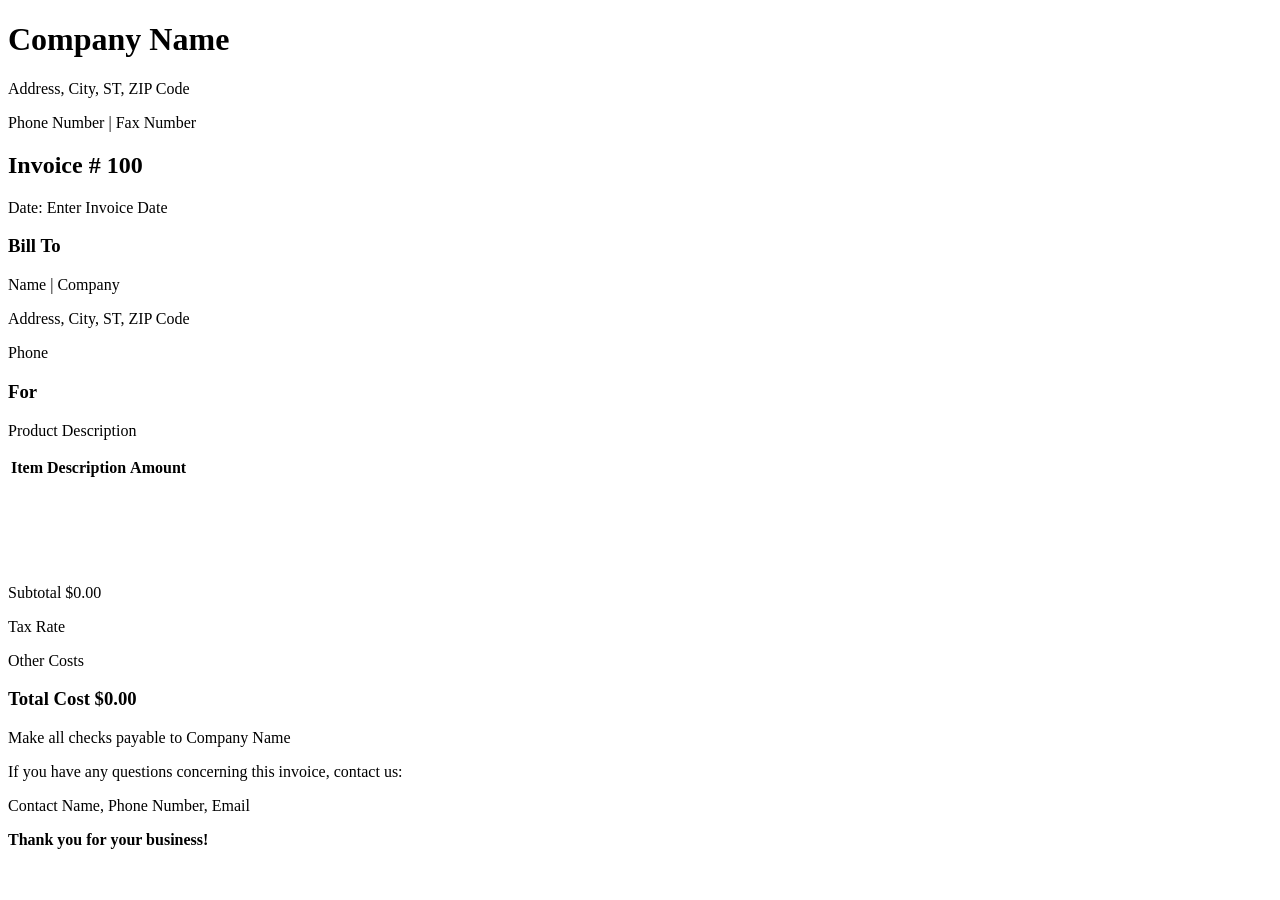
==== index.html @ c26e1606 "Add files via upload" ====
<!DOCTYPE html>
<html lang="en">
<head>
    <meta charset="UTF-8">
    <title>Purple Invoice</title>
    <link rel="stylesheet" href="styles.css">
</head>
<body>

<div class="invoice-container">

    <!-- Header Banner -->
    <header class="header-banner">
        <div>
            <h1>Company Name</h1>
            <p>Address, City, ST, ZIP Code</p>
            <p>Phone Number | Fax Number</p>
        </div>
    </header>

    <!-- Invoice Info -->
    <section class="invoice-info">
        <h2>Invoice # 100</h2>
        <p>Date: Enter Invoice Date</p>
    </section>

    <!-- Bill To / For -->
    <section class="billing-section">
        <div class="bill-to">
            <h3>Bill To</h3>
            <p>Name | Company</p>
            <p>Address, City, ST, ZIP Code</p>
            <p>Phone</p>
        </div>

        <div class="for-section">
            <h3>For</h3>
            <p>Product Description</p>
        </div>
    </section>

    <!-- Table -->
    <table class="invoice-table">
        <thead>
            <tr>
                <th>Item Description</th>
                <th>Amount</th>
            </tr>
        </thead>
        <tbody>
            <tr><td>&nbsp;</td><td></td></tr>
            <tr><td>&nbsp;</td><td></td></tr>
            <tr><td>&nbsp;</td><td></td></tr>
            <tr><td>&nbsp;</td><td></td></tr>
        </tbody>
    </table>

    <!-- Totals -->
    <section class="totals">
        <div class="totals-box">
            <p>Subtotal <span>$0.00</span></p>
            <p>Tax Rate <span></span></p>
            <p>Other Costs <span></span></p>
            <h3>Total Cost <span>$0.00</span></h3>
        </div>
    </section>

    <!-- Footer -->
    <footer class="invoice-footer">
        <p>Make all checks payable to Company Name</p>
        <p>If you have any questions concerning this invoice, contact us:</p>
        <p>Contact Name, Phone Number, Email</p>
        <p><strong>Thank you for your business!</strong></p>
    </footer>

</div>

</body>
</html>
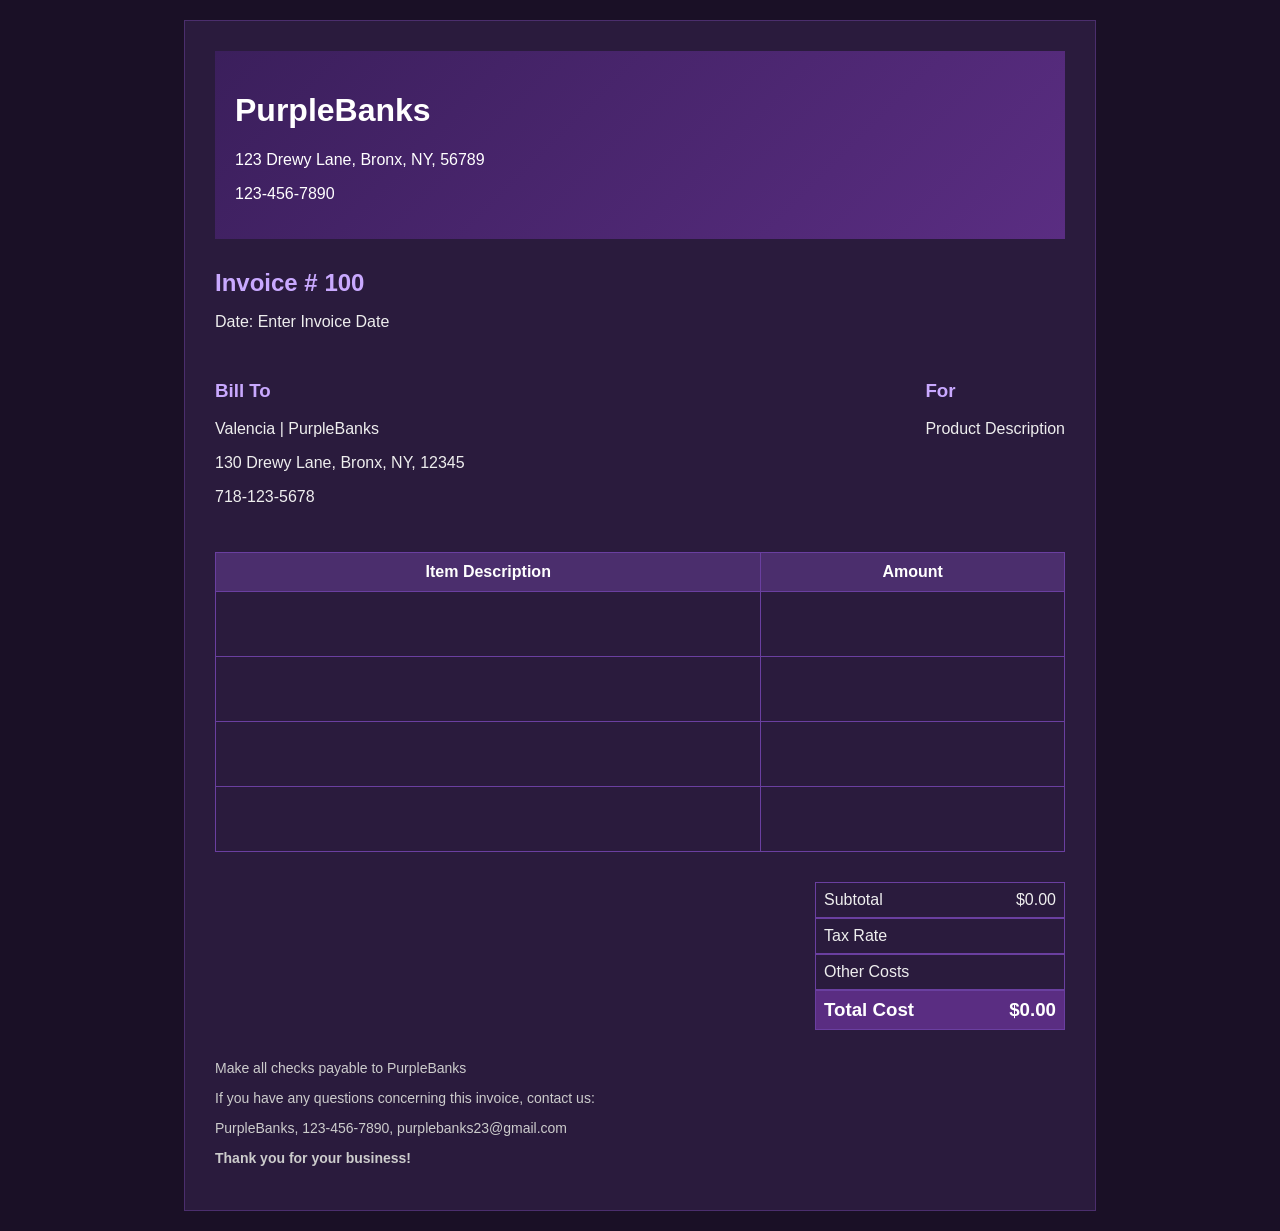
==== commit 14efc979: "Update invoice details and company name" ====
--- a/index.html
+++ b/index.html
@@ -2,7 +2,7 @@
 <html lang="en">
 <head>
     <meta charset="UTF-8">
-    <title>Purple Invoice</title>
+    <title>Invoice</title>
     <link rel="stylesheet" href="styles.css">
 </head>
 <body>
@@ -12,9 +12,9 @@
     <!-- Header Banner -->
     <header class="header-banner">
         <div>
-            <h1>Company Name</h1>
-            <p>Address, City, ST, ZIP Code</p>
-            <p>Phone Number | Fax Number</p>
+            <h1>PurpleBanks</h1>
+            <p>123 Drewy Lane, Bronx, NY, 56789</p>
+            <p>123-456-7890</p>
         </div>
     </header>
 
@@ -28,9 +28,9 @@
     <section class="billing-section">
         <div class="bill-to">
             <h3>Bill To</h3>
-            <p>Name | Company</p>
-            <p>Address, City, ST, ZIP Code</p>
-            <p>Phone</p>
+            <p>Valencia | PurpleBanks</p>
+            <p>130 Drewy Lane, Bronx, NY, 12345</p>
+            <p>718-123-5678</p>
         </div>
 
         <div class="for-section">
@@ -67,13 +67,13 @@
 
     <!-- Footer -->
     <footer class="invoice-footer">
-        <p>Make all checks payable to Company Name</p>
+        <p>Make all checks payable to PurpleBanks</p>
         <p>If you have any questions concerning this invoice, contact us:</p>
-        <p>Contact Name, Phone Number, Email</p>
+        <p>PurpleBanks, 123-456-7890, purplebanks23@gmail.com</p>
         <p><strong>Thank you for your business!</strong></p>
     </footer>
 
 </div>
 
 </body>
-</html>+</html>
--- a/styles.css
+++ b/styles.css
@@ -0,0 +1,103 @@
+body {
+    margin: 0;
+    padding: 20px;
+    font-family: Arial, sans-serif;
+    background-color: #1a1026; /* dark purple background */
+    color: #eee;
+}
+
+.invoice-container {
+    max-width: 850px;
+    margin: auto;
+    background: #2a1b3d;
+    padding: 30px;
+    border: 1px solid #4b2e6d;
+}
+
+/* Header Banner */
+.header-banner {
+    background: linear-gradient(135deg, #3b1f5c, #5a2d82);
+    color: white;
+    padding: 20px;
+    margin-bottom: 30px;
+}
+
+/* Invoice Info */
+.invoice-info {
+    margin-bottom: 30px;
+}
+
+.invoice-info h2 {
+    margin: 0;
+    color: #c9a9ff;
+}
+
+/* Billing Section */
+.billing-section {
+    display: flex;
+    justify-content: space-between;
+    margin-bottom: 30px;
+}
+
+.billing-section h3 {
+    color: #c9a9ff;
+}
+
+/* Table */
+.invoice-table {
+    width: 100%;
+    border-collapse: collapse;
+    margin-bottom: 30px;
+}
+
+.invoice-table th {
+    background-color: #4b2e6d;
+    color: white;
+    padding: 10px;
+    border: 1px solid #6a3fa0;
+}
+
+.invoice-table td {
+    padding: 12px;
+    border: 1px solid #6a3fa0;
+    height: 40px;
+}
+
+/* Totals */
+.totals {
+    display: flex;
+    justify-content: flex-end;
+}
+
+.totals-box {
+    width: 250px;
+}
+
+.totals-box p,
+.totals-box h3 {
+    display: flex;
+    justify-content: space-between;
+    padding: 8px;
+    border: 1px solid #6a3fa0;
+    margin: 0;
+}
+
+.totals-box h3 {
+    background-color: #5a2d82;
+    color: white;
+}
+
+/* Footer */
+.invoice-footer {
+    margin-top: 30px;
+    font-size: 14px;
+    color: #ccc;
+}
+
+/* Responsive */
+@media (max-width: 600px) {
+    .billing-section {
+        flex-direction: column;
+        gap: 20px;
+    }
+}
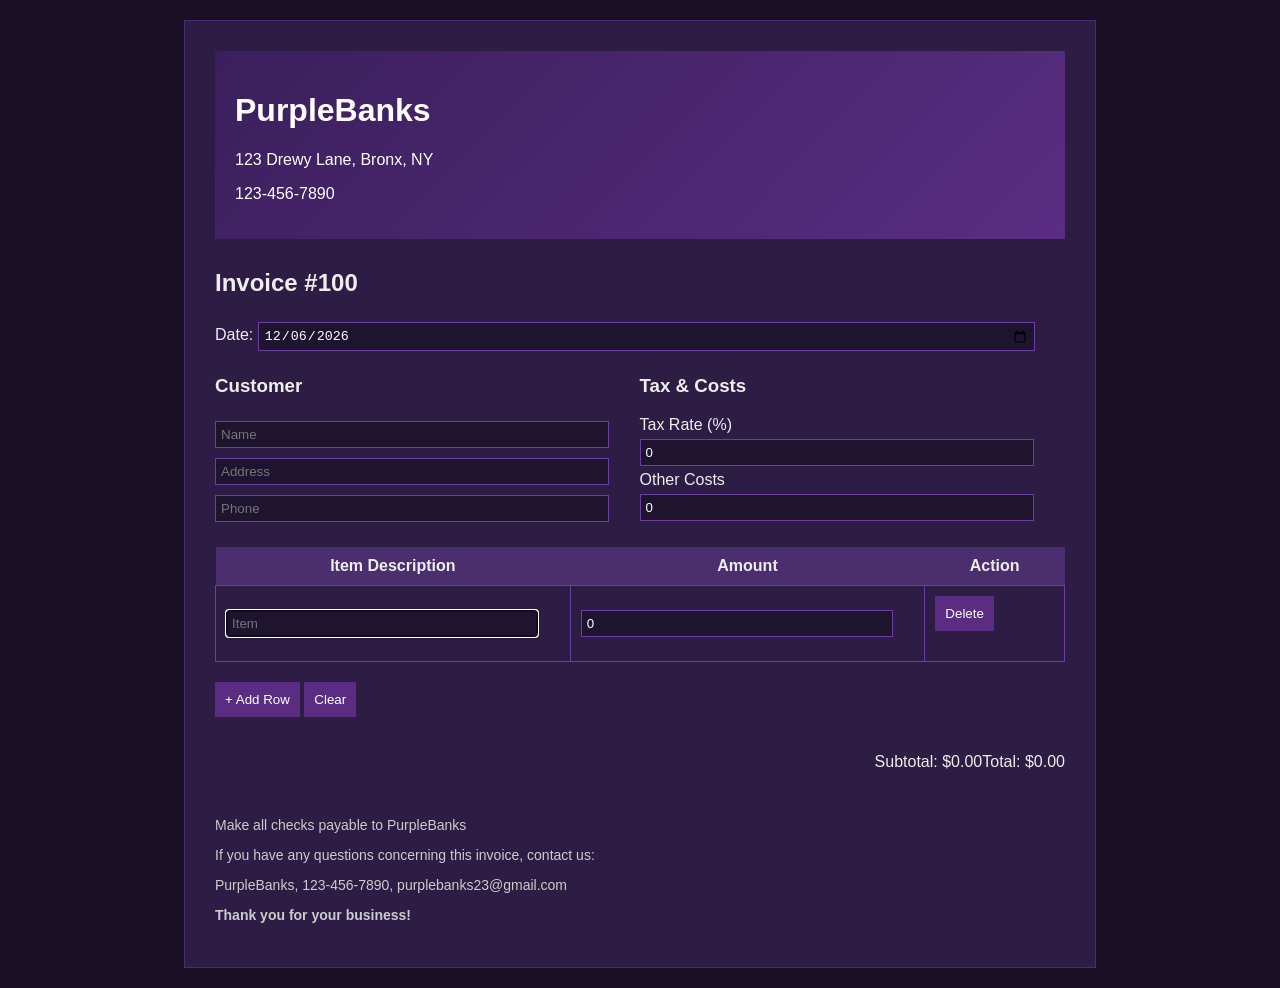
==== commit 69a7618a: "Add files via upload" ====
--- a/index.html
+++ b/index.html
@@ -9,62 +9,71 @@
 
 <div class="invoice-container">
 
-    <!-- Header Banner -->
+    <!-- Header -->
     <header class="header-banner">
         <div>
             <h1>PurpleBanks</h1>
-            <p>123 Drewy Lane, Bronx, NY, 56789</p>
+            <p>123 Drewy Lane, Bronx, NY</p>
             <p>123-456-7890</p>
         </div>
     </header>
 
     <!-- Invoice Info -->
     <section class="invoice-info">
-        <h2>Invoice # 100</h2>
-        <p>Date: Enter Invoice Date</p>
+        <h2>Invoice #100</h2>
+
+        <label>Date:</label>
+        <input type="date" id="invoiceDate">
     </section>
 
-    <!-- Bill To / For -->
+    <!-- Billing -->
     <section class="billing-section">
-        <div class="bill-to">
-            <h3>Bill To</h3>
-            <p>Valencia | PurpleBanks</p>
-            <p>130 Drewy Lane, Bronx, NY, 12345</p>
-            <p>718-123-5678</p>
+
+        <div>
+            <h3>Customer</h3>
+            <input type="text" placeholder="Name">
+            <input type="text" placeholder="Address">
+            <input type="text" placeholder="Phone">
         </div>
 
-        <div class="for-section">
-            <h3>For</h3>
-            <p>Product Description</p>
+        <div>
+            <h3>Tax & Costs</h3>
+
+            <label>Tax Rate (%)</label>
+            <input type="number" id="taxRate" value="0" min="0">
+
+            <label>Other Costs</label>
+            <input type="number" id="extraCosts" value="0" min="0">
         </div>
+
     </section>
 
-    <!-- Table -->
-    <table class="invoice-table">
+    <!-- TABLE -->
+    <table class="invoice-table" id="invoiceTable">
         <thead>
             <tr>
                 <th>Item Description</th>
                 <th>Amount</th>
+                <th>Action</th>
             </tr>
         </thead>
+
         <tbody>
-            <tr><td>&nbsp;</td><td></td></tr>
-            <tr><td>&nbsp;</td><td></td></tr>
-            <tr><td>&nbsp;</td><td></td></tr>
-            <tr><td>&nbsp;</td><td></td></tr>
+            <!-- rows added by JS -->
         </tbody>
     </table>
 
+    <!-- Buttons -->
+    <section class="invoice-buttons">
+        <button type="button" onclick="addRow()">+ Add Row</button>
+        <button type="button" onclick="clearForm()">Clear</button>
+    </section>
+
     <!-- Totals -->
     <section class="totals">
-        <div class="totals-box">
-            <p>Subtotal <span>$0.00</span></p>
-            <p>Tax Rate <span></span></p>
-            <p>Other Costs <span></span></p>
-            <h3>Total Cost <span>$0.00</span></h3>
-        </div>
+        <p>Subtotal: <span id="subtotal">$0.00</span></p>
+        <p>Total: <span id="total">$0.00</span></p>
     </section>
-
     <!-- Footer -->
     <footer class="invoice-footer">
         <p>Make all checks payable to PurpleBanks</p>
@@ -75,5 +84,6 @@
 
 </div>
 
+<script src="script.js"></script>
 </body>
-</html>
+</html>
--- a/styles.css
+++ b/styles.css
@@ -2,19 +2,18 @@
     margin: 0;
     padding: 20px;
     font-family: Arial, sans-serif;
-    background-color: #1a1026; /* dark purple background */
+    background-color: #1a1026;
     color: #eee;
 }
 
 .invoice-container {
     max-width: 850px;
     margin: auto;
-    background: #2a1b3d;
+    background: #2d1c44;
     padding: 30px;
     border: 1px solid #4b2e6d;
 }
 
-/* Header Banner */
 .header-banner {
     background: linear-gradient(135deg, #3b1f5c, #5a2d82);
     color: white;
@@ -22,48 +21,46 @@
     margin-bottom: 30px;
 }
 
-/* Invoice Info */
-.invoice-info {
-    margin-bottom: 30px;
-}
-
-.invoice-info h2 {
-    margin: 0;
-    color: #c9a9ff;
-}
-
-/* Billing Section */
 .billing-section {
     display: flex;
     justify-content: space-between;
-    margin-bottom: 30px;
+    margin-bottom: 20px;
 }
 
-.billing-section h3 {
-    color: #c9a9ff;
+input {
+    margin: 5px 0;
+    padding: 5px;
+    width: 90%;
+    background: #1f1430;
+    color: white;
+    border: 1px solid #6a3fa0;
 }
 
-/* Table */
 .invoice-table {
     width: 100%;
     border-collapse: collapse;
-    margin-bottom: 30px;
+    margin-bottom: 20px;
 }
 
 .invoice-table th {
     background-color: #4b2e6d;
-    color: white;
     padding: 10px;
-    border: 1px solid #6a3fa0;
 }
 
 .invoice-table td {
-    padding: 12px;
     border: 1px solid #6a3fa0;
-    height: 40px;
+    padding: 10px;
 }
 
-/* Totals */
+button {
+    background: #5a2d82;
+    color: white;
+    border: none;
+    padding: 10px;
+    cursor: pointer;
+    margin-bottom: 20px;
+}
+
 .totals {
     display: flex;
     justify-content: flex-end;
@@ -73,31 +70,19 @@
     width: 250px;
 }
 
-.totals-box p,
-.totals-box h3 {
+.totals-box p, .totals-box h3 {
     display: flex;
     justify-content: space-between;
     padding: 8px;
     border: 1px solid #6a3fa0;
-    margin: 0;
 }
 
 .totals-box h3 {
-    background-color: #5a2d82;
-    color: white;
+    background: #5a2d82;
 }
-
 /* Footer */
 .invoice-footer {
     margin-top: 30px;
     font-size: 14px;
     color: #ccc;
-}
-
-/* Responsive */
-@media (max-width: 600px) {
-    .billing-section {
-        flex-direction: column;
-        gap: 20px;
-    }
 }
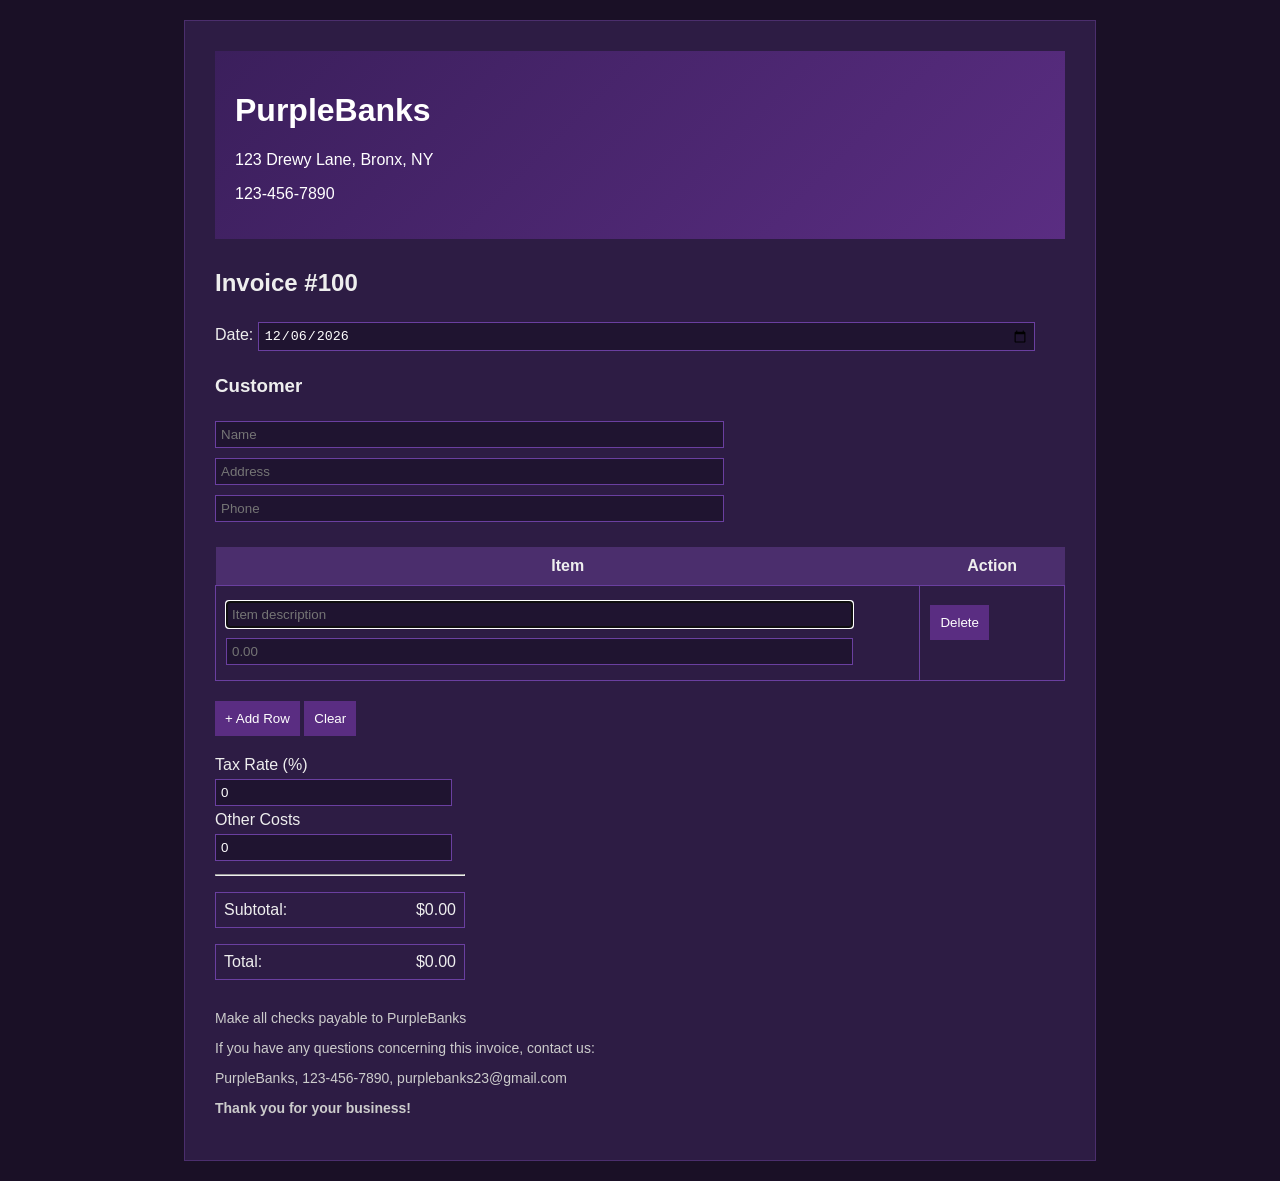
==== commit 3934b0b0: "Add files via upload" ====
--- a/index.html
+++ b/index.html
@@ -9,7 +9,7 @@
 
 <div class="invoice-container">
 
-    <!-- Header -->
+    <!-- HEADER -->
     <header class="header-banner">
         <div>
             <h1>PurpleBanks</h1>
@@ -18,7 +18,7 @@
         </div>
     </header>
 
-    <!-- Invoice Info -->
+    <!-- INVOICE INFO -->
     <section class="invoice-info">
         <h2>Invoice #100</h2>
 
@@ -26,7 +26,7 @@
         <input type="date" id="invoiceDate">
     </section>
 
-    <!-- Billing -->
+    <!-- CUSTOMER INFO -->
     <section class="billing-section">
 
         <div>
@@ -36,24 +36,13 @@
             <input type="text" placeholder="Phone">
         </div>
 
-        <div>
-            <h3>Tax & Costs</h3>
-
-            <label>Tax Rate (%)</label>
-            <input type="number" id="taxRate" value="0" min="0">
-
-            <label>Other Costs</label>
-            <input type="number" id="extraCosts" value="0" min="0">
-        </div>
-
     </section>
 
     <!-- TABLE -->
     <table class="invoice-table" id="invoiceTable">
         <thead>
             <tr>
-                <th>Item Description</th>
-                <th>Amount</th>
+                <th>Item</th>
                 <th>Action</th>
             </tr>
         </thead>
@@ -63,18 +52,33 @@
         </tbody>
     </table>
 
-    <!-- Buttons -->
+    <!-- BUTTONS -->
     <section class="invoice-buttons">
         <button type="button" onclick="addRow()">+ Add Row</button>
         <button type="button" onclick="clearForm()">Clear</button>
     </section>
 
-    <!-- Totals -->
-    <section class="totals">
+    <!-- BOTTOM TOTAL BOX -->
+    <section class="totals-box">
+
+        <div>
+            <label>Tax Rate (%)</label>
+            <input type="number" id="taxRate" value="0" min="0">
+        </div>
+
+        <div>
+            <label>Other Costs</label>
+            <input type="number" id="extraCosts" value="0" min="0">
+        </div>
+
+        <hr>
+
         <p>Subtotal: <span id="subtotal">$0.00</span></p>
         <p>Total: <span id="total">$0.00</span></p>
+
     </section>
-    <!-- Footer -->
+
+    <!-- FOOTER -->
     <footer class="invoice-footer">
         <p>Make all checks payable to PurpleBanks</p>
         <p>If you have any questions concerning this invoice, contact us:</p>
